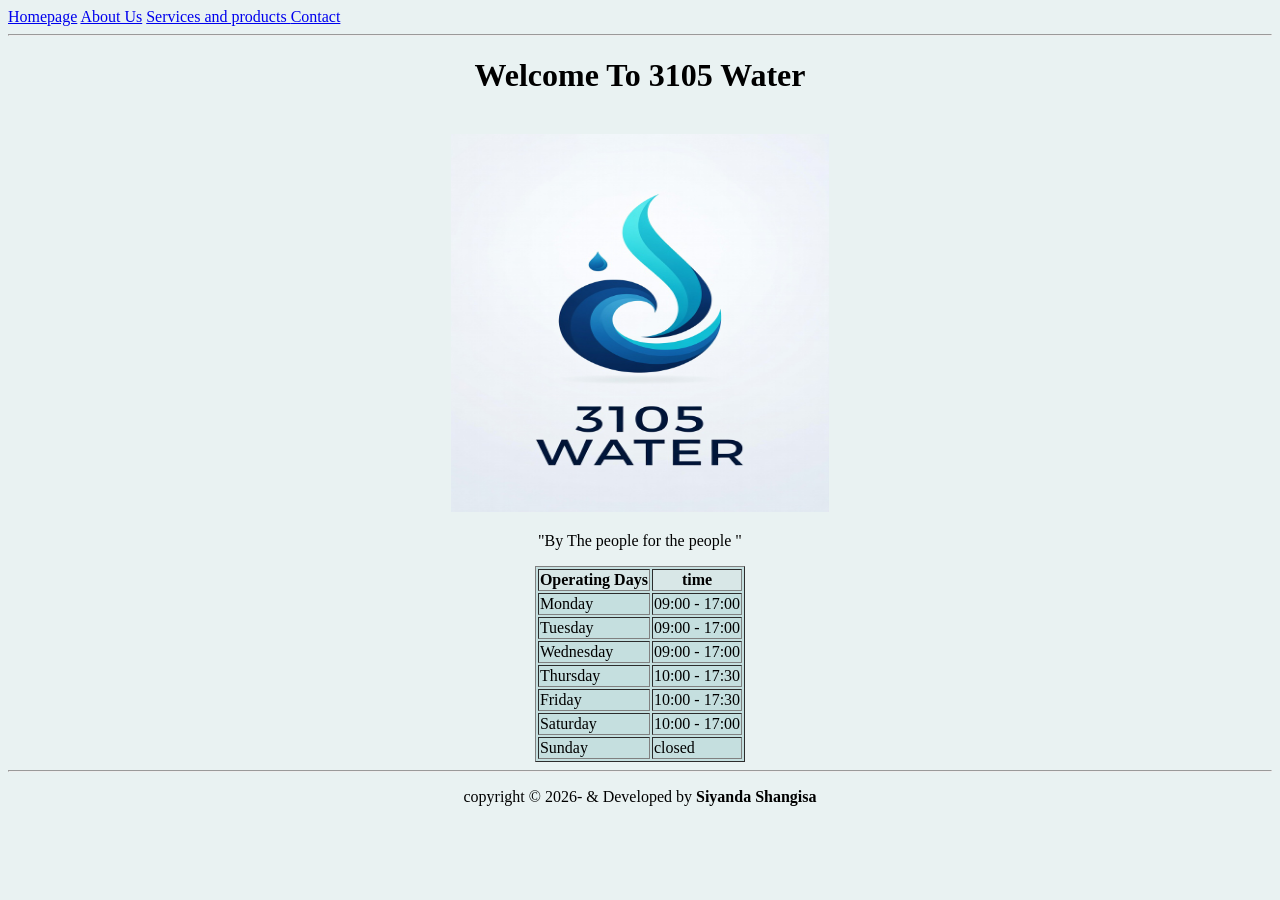
==== Index.html @ f5b98a43 "first commit" ====
<!DOCTYPE html>
<html lang="en">
<head>
    <meta charset="UTF-8">
    <meta name="viewport" content="width=device-width, initial-scale=1.0">
    <title>Homepage</title>
</head>
<body style="background-color: rgb(233, 242, 242);">
    <div Style=" background-color: rgb(233, 238, 238);"></div>
    <Header>
<Nav>
<a href="Index.html ">Homepage</a>
<a href="Aboutus.Html">About Us</a>
<a href="Services and products.Html">Services and products </a>
<a href="Contact us. Html ">Contact </a>
</Nav>
    </Header>
    <hr>
    <Main>
        <center>
        <h1 >Welcome To 3105 Water</h1>
     
        <br>
        <img src="3105 ZN.jpg" style="width: 10cm;height: 10cm;" >
        <p>"By The people for the people "</p>
</center>
    </Main>
</body> 
<center>
    <table style="background-color: rgb(197, 223, 223);" border="1" > 
        <tr style="background-color: rgb(216, 231, 231);">
            <th>Operating Days</th>
            <th>time</th>
        </tr>

        <tr>
            <td>Monday</td>
            <td>09:00 - 17:00</td>
        </tr>

        <tr>
            <td>Tuesday</td>
            <td>09:00 - 17:00</td>
        </tr>

        <tr>
            <td>Wednesday</td>
            <td>09:00 - 17:00</td>
        </tr>

        <tr>
            <td>Thursday</td>
            <td>10:00 - 17:30</td>
        </tr>

        <tr>
            <td>Friday</td>
            <td>10:00 - 17:30</td>
        </tr>

        <tr>
            <td>Saturday</td>
            <td>10:00 - 17:00</td>
        </tr>
 
        <tr>
            <td>Sunday</td>
            <td>closed</td>
        </tr>
    </table> 
    
</center>



<hr>
  <center><footer><p>copyright &copy; 2026- &amp Developed by <b>Siyanda Shangisa</b></p></footer>
</center>


</html>
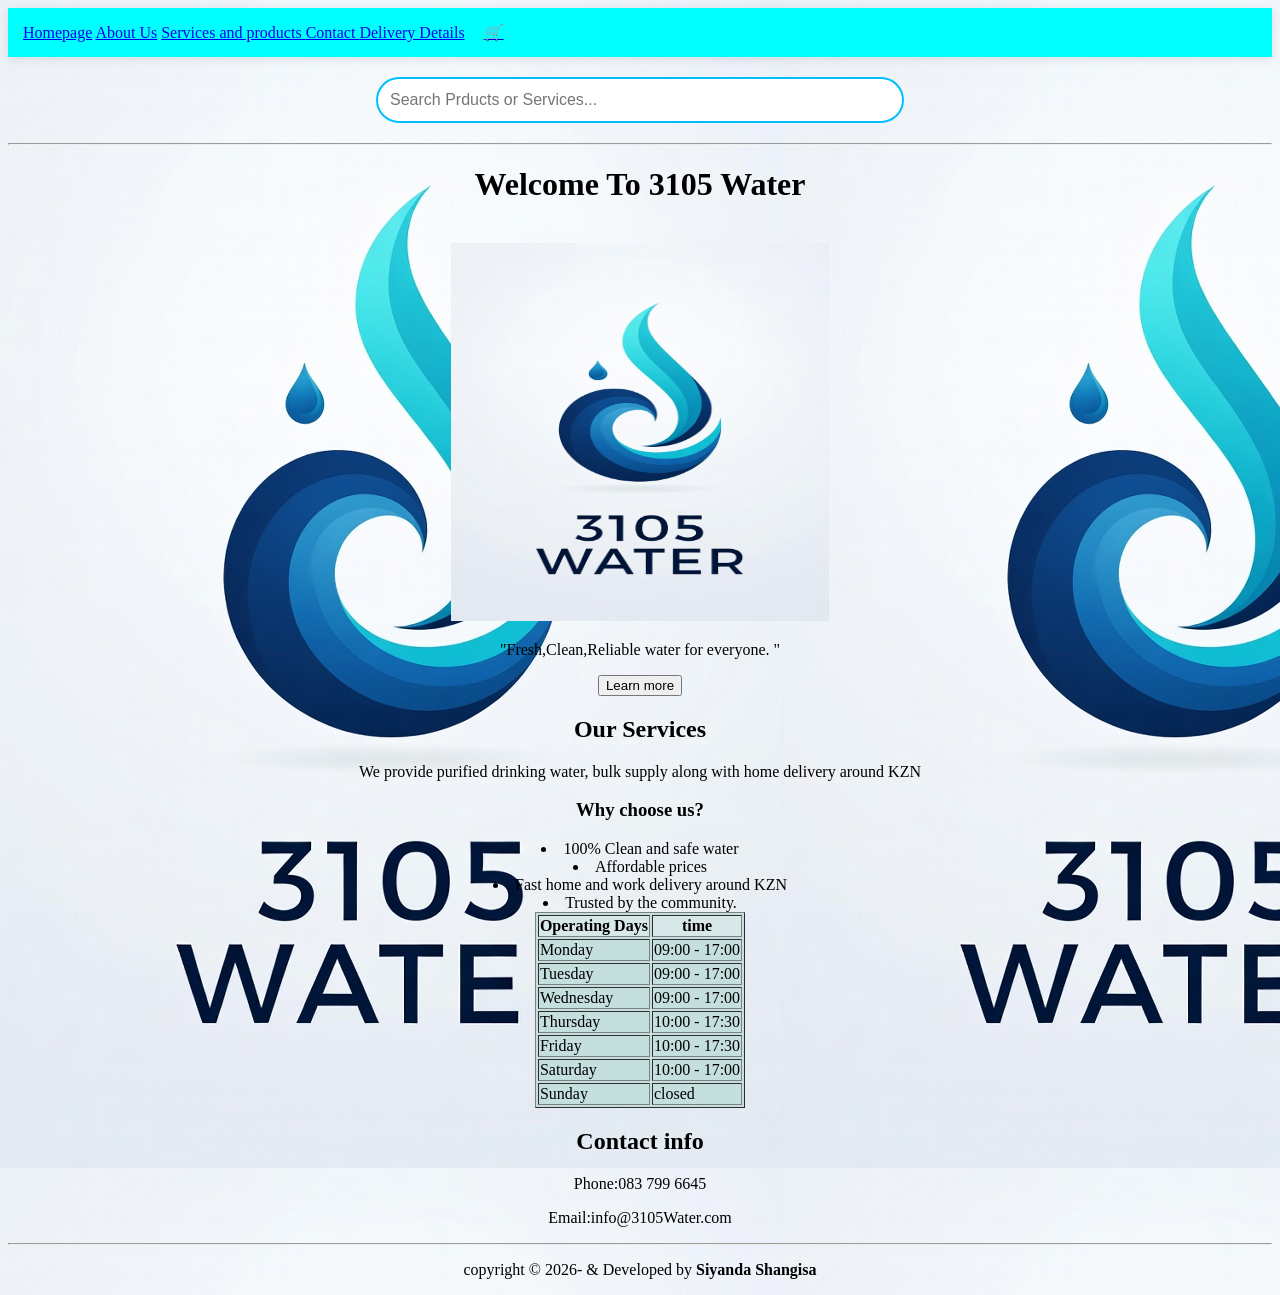
==== commit 6fc926a9: "updated homepage style and also added a bit of javascript and css" ====
--- a/Index.html
+++ b/Index.html
@@ -5,28 +5,77 @@
     <meta name="viewport" content="width=device-width, initial-scale=1.0">
     <title>Homepage</title>
 </head>
-<body style="background-color: rgb(233, 242, 242);">
-    <div Style=" background-color: rgb(233, 238, 238);"></div>
+<body style="background-image: url(3105\ ZN.jpg);
+    <div Style=" background-color: rgb(233, 238, 238);></div>
     <Header>
-<Nav>
+        <!--this is my navigation bar and it will be the same on all pages-->
+<nav>
 <a href="Index.html ">Homepage</a>
 <a href="Aboutus.Html">About Us</a>
 <a href="Services and products.Html">Services and products </a>
 <a href="Contact us. Html ">Contact </a>
+<a href="Delivery.html">Delivery Details</a>
+<link rel="stylesheet" href="Style.css">
+
+
+<!--cart icon-->
+<a href="#" id="cart-link" style="position:relative;display:inline-block;margin-left: 15px;">
+    🛒
+    <span id="cart-count"
+          style="position: absolute;top: -8px ;right:-8px;
+          background: red;color: white;font-size: 12px;
+          width: 18px;height: 18px;border-radius: 50%;
+          display: none;align-items: center; justify-content: center;">
+          
+        
+    </span>
+</a>
 </Nav>
+
+<!--search Bar insert-->
+<div style="text-align: center; margin: 20px 0;">
+    <input 
+    type="text"
+    id="searchInput"
+    placeholder="Search Prducts or Services..."
+    style="padding: 12px;width: 60%;max-width: 500px; border:2px solid #00bfff;border-radius: 250px;font-size:16px;">
+  
+
     </Header>
     <hr>
     <Main>
+    
+
+        <!--this is the heading for the website on my homepage -->
         <center>
         <h1 >Welcome To 3105 Water</h1>
      
         <br>
         <img src="3105 ZN.jpg" style="width: 10cm;height: 10cm;" >
-        <p>"By The people for the people "</p>
+        <p>"Fresh,Clean,Reliable water for everyone. "</p>
+
+        <button onclick="Alert(thanks for visiting )">Learn more
+
+        </button>
+        <br>
 </center>
+
     </Main>
+    <script src="scripts.js"></script>
+
 </body> 
 <center>
+    <H2>Our Services</H2>
+    <p>We provide purified drinking water, bulk supply along with home delivery around KZN </p>
+
+    <Section><H3>Why choose us? </H3>
+    <Ul style="list-style: none;"></Ul>
+    <li>100% Clean and safe water</li>
+    <Li>Affordable prices</Li>
+    <Li>Fast home and work delivery around KZN</Li>
+    <li>Trusted by the community. </li>
+    </Section>
+
     <table style="background-color: rgb(197, 223, 223);" border="1" > 
         <tr style="background-color: rgb(216, 231, 231);">
             <th>Operating Days</th>
@@ -68,14 +117,27 @@
             <td>closed</td>
         </tr>
     </table> 
+    <Section>
+        <H1>Contact info</H1>
+        <p>Phone:083 799 6645</p>
+        <P>Email:info@3105Water.com</P>
+
+
+    </Section>
     
 </center>
 
 
 
 <hr>
-  <center><footer><p>copyright &copy; 2026- &amp Developed by <b>Siyanda Shangisa</b></p></footer>
+<center><footer><p>copyright &copy; 2026- &amp Developed by <b>Siyanda Shangisa</b></p></footer>
 </center>
 
 
+
+
+
+
+
+
 </html>
--- a/Style.css
+++ b/Style.css
@@ -0,0 +1,107 @@
+nav{ 
+    background-color: aqua;
+    padding: 15px ;
+    position: sticky;
+    top: 0;
+    z-index: 1000;
+    box-shadow: 0 2px 10px rgba(0,0,0,0.1); 
+
+}
+
+.nav-container{
+     max-width: 1200px;
+     margin: 0 auto;
+     padding:  0 20px;
+     display: flex;
+     justify-content: space-between;
+     align-items: center;
+     flex-wrap: wrap;
+
+}
+
+.logo{
+    font-size: 1.8 rem;
+    font-weight: bold;
+    color: white;
+    text-decoration: none;
+}
+
+ .nav-links{
+    display: flex;
+    gap: 25px;
+    list-style: none;
+    margin: 0;
+    padding: 0;
+ }
+
+ .nav-links li a {
+    color: white;
+    text-decoration: none;
+    font-weight: 500;
+    padding: 8px  12 px;
+    transition: all 0.3s;
+ }
+
+
+ .nav-links a:hover {
+    color: #4fc3f7;
+    border-radius: 5px;
+ }
+
+
+ .product-item{
+    background: white;
+    border-radius: 12px;
+    padding: 20px 15px ;
+    margin: 25px auto;
+    max-width: 350 px ;
+    text-align: center;
+    box-shadow: 0 5px 20px rgba (0,0,0,0.12);
+    transition: all 0.3s ease;
+    cursor: pointer;
+ }
+
+
+ .product-item:hover{
+   transform: scale(1.06);
+   box-shadow: 0px 30px rgba(0,0,0,0.2);
+
+
+
+ }
+
+ .product-image{
+   width: 100%;
+   max-height: 260px;
+   object-fit: contain;
+   transition: transform 0.4s ease;
+   margin-bottom: 15px;
+
+
+
+
+ }
+
+ .product-name{ 
+   font-size: 1.15rem;
+   font-weight: bold;
+   color: #0e3d6b;
+   margin: 10px 0 5px;
+
+
+ }
+ .product-price{ 
+   color: #27ae60;
+   font-size: 1.25rem;
+   font-weight: bold;
+
+
+ }
+    
+ .product-image{
+   border-radius: 10px;
+   background: #f8f9fa;
+   padding: 10px;
+
+ }
+
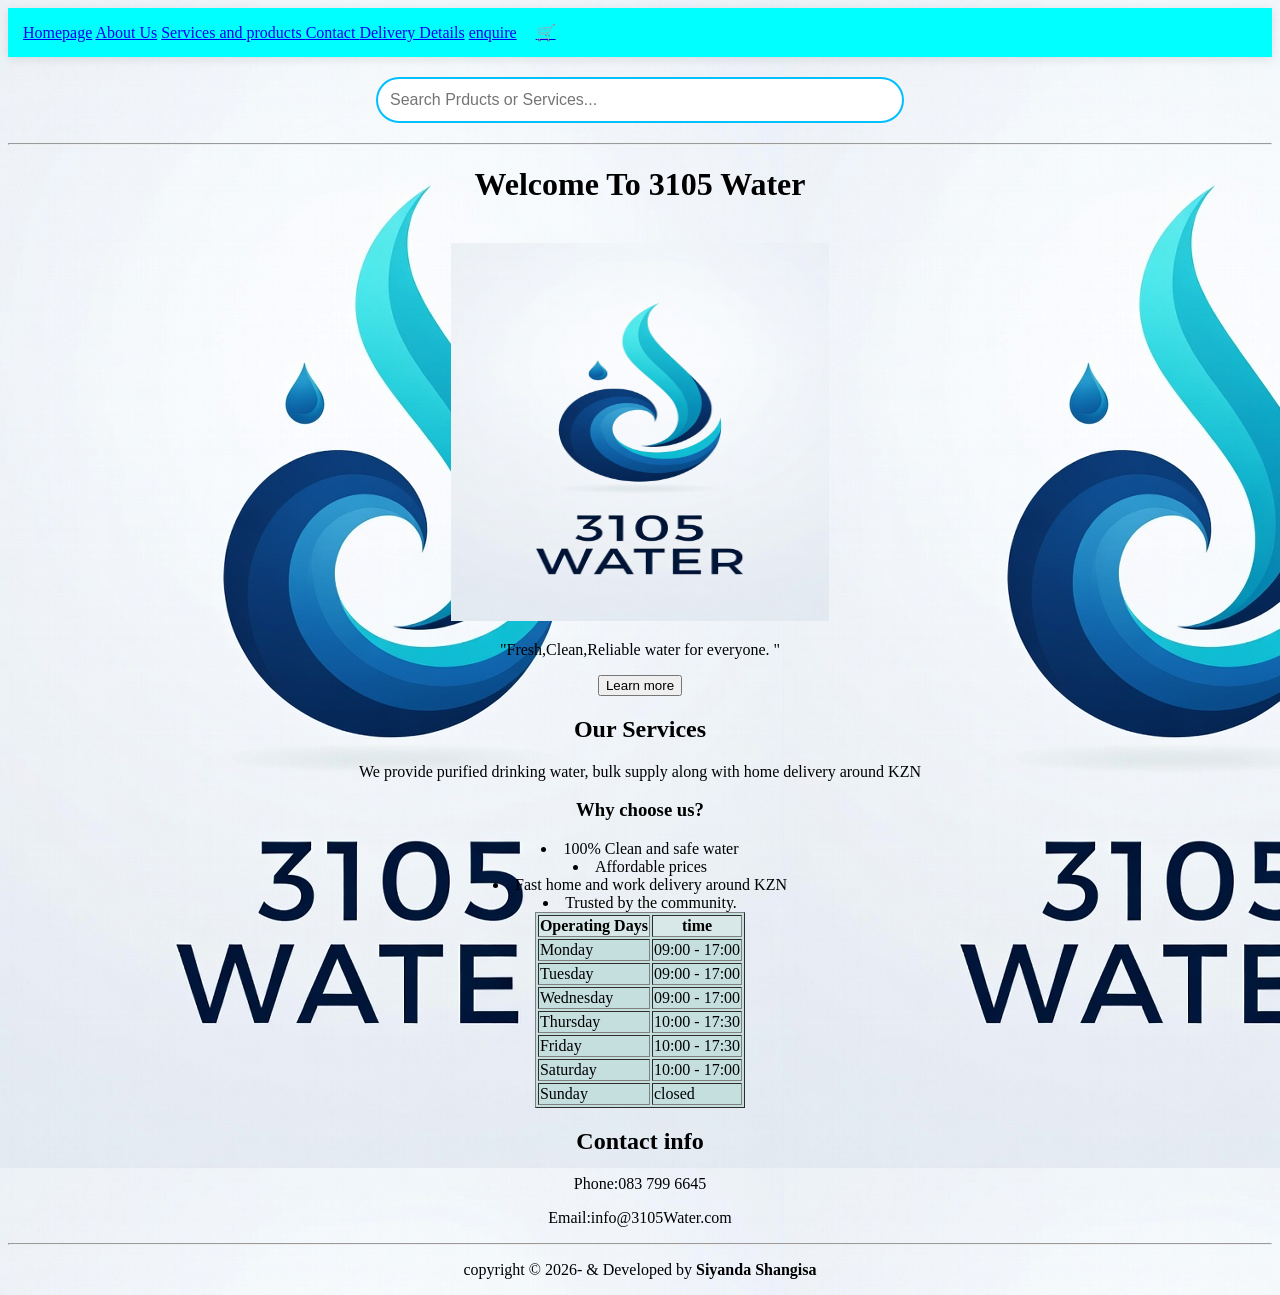
==== commit b4d93319: "modidied my enquire page and added a nav bar" ====
--- a/Index.html
+++ b/Index.html
@@ -6,7 +6,7 @@
     <title>Homepage</title>
 </head>
 <body style="background-image: url(3105\ ZN.jpg);
-    <div Style=" background-color: rgb(233, 238, 238);></div>
+ <div Style=" background-color: rgb(233, 238, 238);></div>
     <Header>
         <!--this is my navigation bar and it will be the same on all pages-->
 <nav>
@@ -15,6 +15,7 @@
 <a href="Services and products.Html">Services and products </a>
 <a href="Contact us. Html ">Contact </a>
 <a href="Delivery.html">Delivery Details</a>
+<a href="enquire.html">enquire</a>
 <link rel="stylesheet" href="Style.css">
 
 
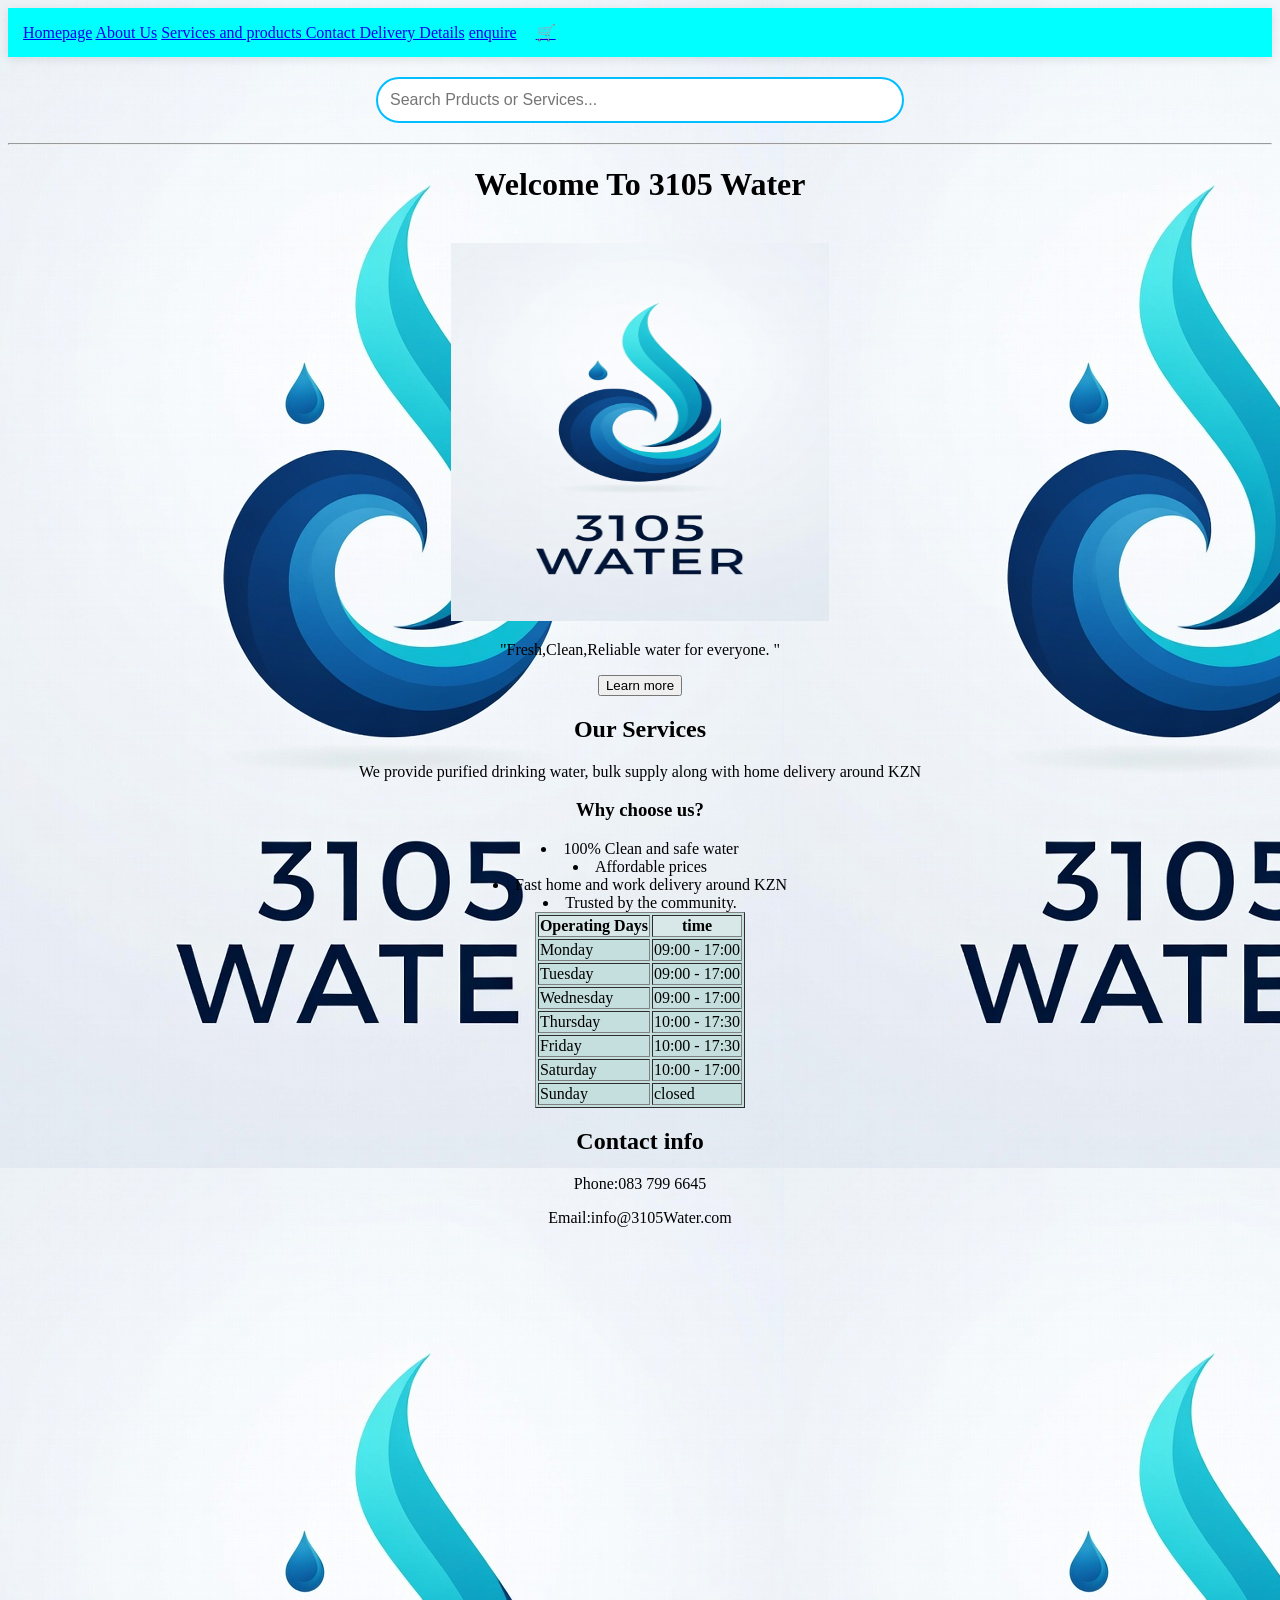
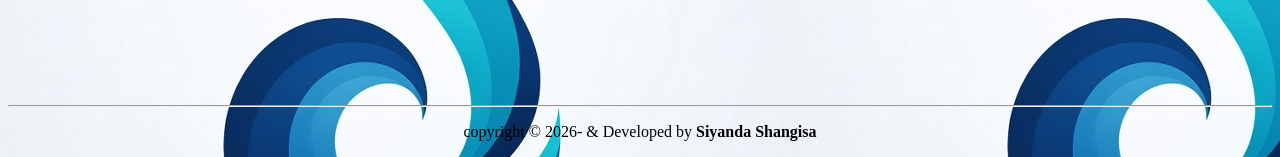
==== commit 25eab5b4: "i added a map to my index html page" ====
--- a/Index.html
+++ b/Index.html
@@ -3,6 +3,10 @@
 <head>
     <meta charset="UTF-8">
     <meta name="viewport" content="width=device-width, initial-scale=1.0">
+    <meta name="keywords" content="water,ice,open,closing, schedule">
+    <meta name="description" content="our closing and opening times ">
+    <meta name="author" content="siyanda Shangisa">
+
     <title>Homepage</title>
 </head>
 <body style="background-image: url(3105\ ZN.jpg);
@@ -123,7 +127,7 @@
         <p>Phone:083 799 6645</p>
         <P>Email:info@3105Water.com</P>
 
-
+<iframe src="https://www.google.com/maps/embed?pb=!1m18!1m12!1m3!1d14094.643612698197!2d30.722375426726273!3d-27.9736695003215!2m3!1f0!2f0!3f0!3m2!1i1024!2i768!4f13.1!3m3!1m2!1s0x1ef1d11a43db4289%3A0x2610c5d09879449b!2s3105%20Lifestyle%20%26%20Village!5e0!3m2!1sen!2sza!4v1781894668048!5m2!1sen!2sza" width="600" height="450" style="border:0;" allowfullscreen="" loading="lazy" referrerpolicy="no-referrer-when-downgrade"></iframe>
     </Section>
     
 </center>
--- a/Style.css
+++ b/Style.css
@@ -105,3 +105,47 @@
 
  }
 
+ .card{
+  max-width: 350px;
+  margin: 40px auto;
+  background: white;
+  padding: 40px;
+  border-radius: 15px;
+  box-shadow:0 10px 30px rgba(0,0,0,0.2);
+ }
+
+ .EnquiryForm{
+  text-align: center;
+  color: #0ea5e9;
+  margin-bottom: 30px;
+  font-size: 2rem;
+
+ }
+
+ form label{ 
+  text-align: center;
+  display: block;
+  margin: 15px 0 8px;
+  font-weight: bold;
+  color: #333;
+ }
+
+ .submitbutton{
+  text-align: center;
+  width: 50%;
+  background: #0ea5e9;
+  color: white;
+  padding: 14px;
+  border: none;
+  border-radius: 8px;
+  font-size: 1.1 rem;
+  cursor: pointer;
+  margin-top: 20px;
+ }
+
+ .submitbutton:hover{
+  background: #0284c8;
+
+ }
+
+ 
